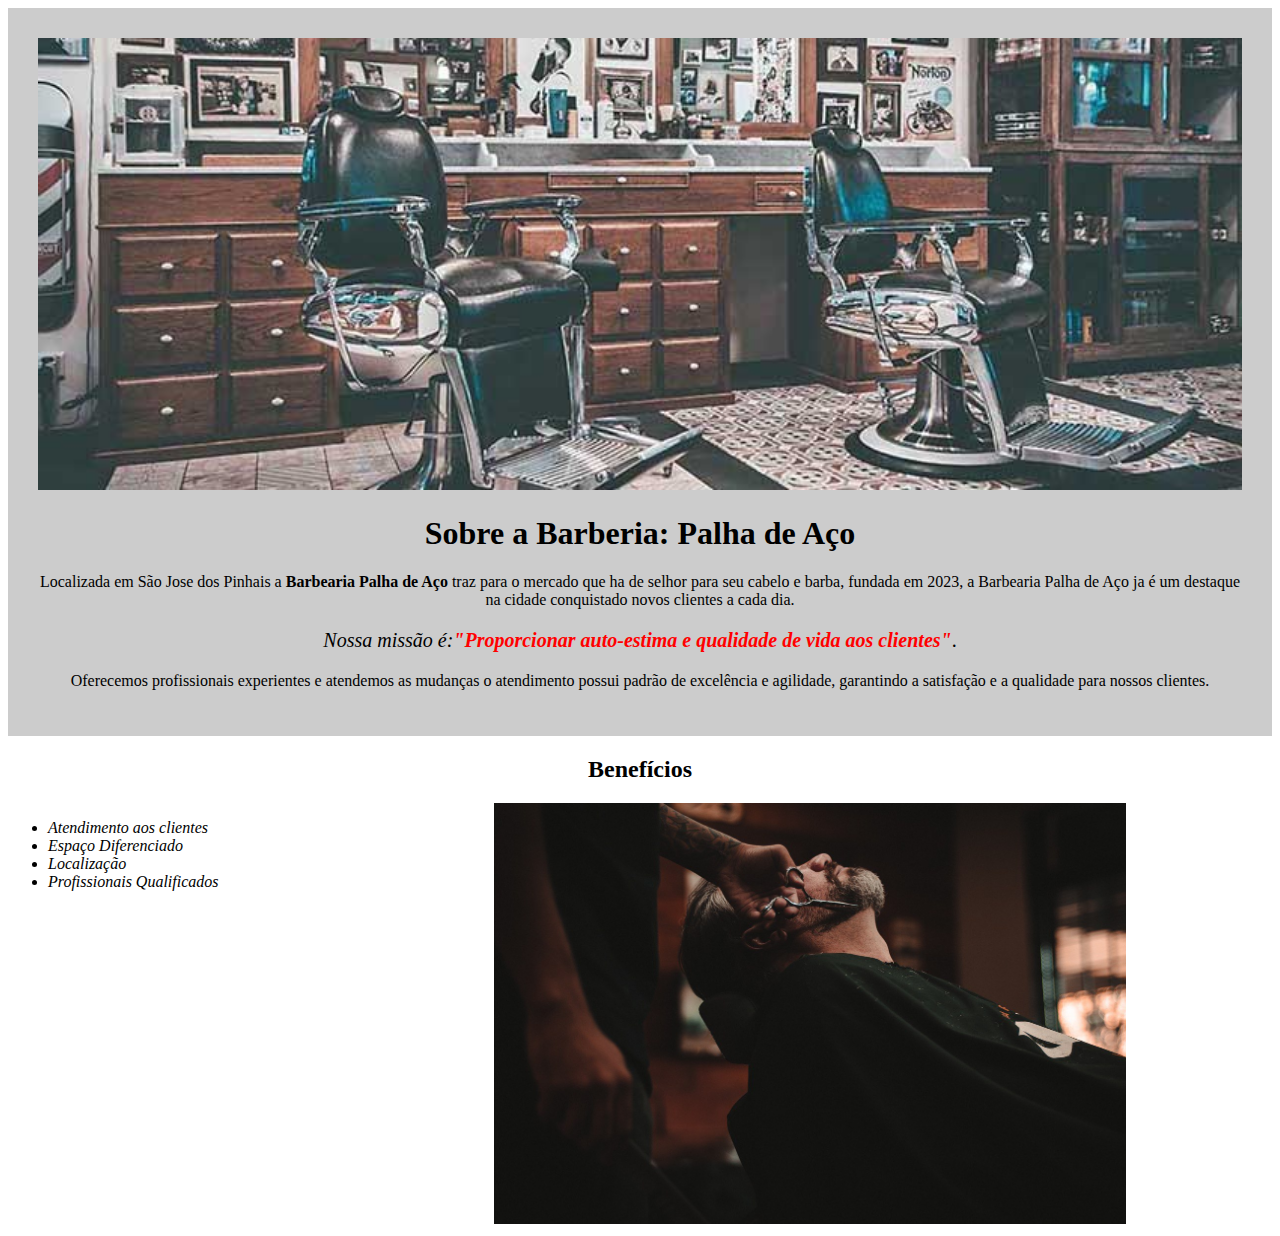
==== index.html @ 871d0cd5 "Initial commit" ====
<!DOCTYPE html>
<html>

<head>
  <meta charset="utf-8">
  <meta name="viewport" content="width=device-width">
  <title>replit</title>
  <link href="style.css" rel="stylesheet" type="text/css" />

</head>

<body>

  <div class="principal">
    <img id="banner" src="banner.jpg">

    <h1> Sobre a Barberia: Palha de Aço</h1>

    <p> Localizada em São Jose dos Pinhais a <strong> Barbearia Palha de Aço</strong> traz para o mercado que ha de selhor para seu cabelo e barba, fundada em 2023, a Barbearia Palha de Aço ja é um destaque na cidade conquistado novos clientes a cada dia.</p>

    <p id="missão"><em>Nossa missão é:<strong>"Proporcionar auto-estima e qualidade de vida aos clientes"</strong></em>.
    </p>

    <p> Oferecemos profissionais experientes e atendemos as mudanças o atendimento possui padrão de excelência e agilidade, garantindo a satisfação e a qualidade para nossos clientes.</p>
  </div>

  <div class="benefícios">
    <h2> Benefícios </h2>

    <ul>
      <li class="item">Atendimento aos clientes</li>
      <li class="item">Espaço Diferenciado</li>
      <li class="item">Localização</li>
      <li class="item">Profissionais Qualificados</li>
    </ul>

    <img class="imagem-beneficios" src="beneficios.jpg">
  </div>
  
  <script src="script.js"></script>
</body>

</html>
---- style.css ----
.principal{
  background-color: #CCCCCC;
  padding: 30px;
}

#banner{
  width: 100%;
}

h1{
  text-align: center;
}

p{
  text-align: center;
 }

#missão{
  font-size: 20px;
}

em strong{
 color: #FF0000
}

.beneficios{
  background-color: #FFFFFF;
  padding: 20px;
}

h2{
  text-align: center;
}

ul{
  display: inline-block;
  vertical-align: top;
  width: 20%;
  margin-right: 15%;
}

.item{
  font-style: italic;
}

.imagem-beneficios{
  width: 50%;
}
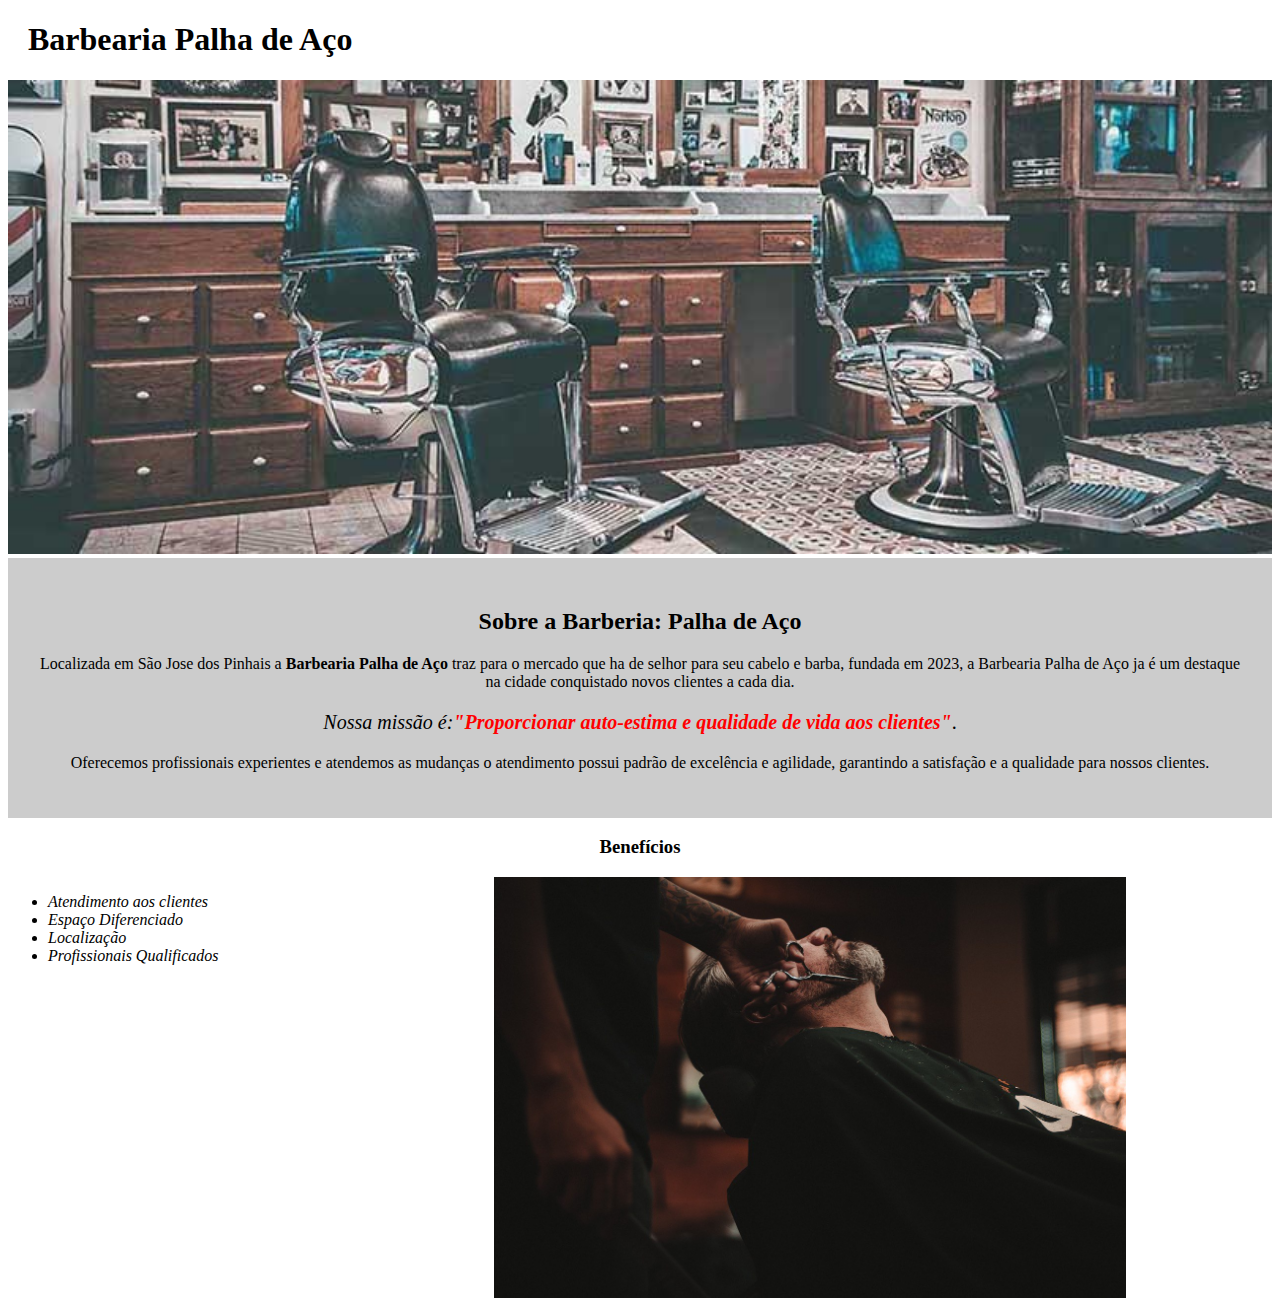
==== commit d5b6ac79: "12/04/24" ====
--- a/index.html
+++ b/index.html
@@ -4,18 +4,21 @@
 <head>
   <meta charset="utf-8">
   <meta name="viewport" content="width=device-width">
-  <title>replit</title>
+  <title>Barbearia Palha de Aço </title>
   <link href="style.css" rel="stylesheet" type="text/css" />
 
 </head>
 
 <body>
 
+  <header>
+    <h1 class="titulo-principal">Barbearia Palha de Aço</h1>
+  </header>
+  
+   <img id="banner" src="banner.jpg">
+  
   <div class="principal">
-    <img id="banner" src="banner.jpg">
-
-    <h1> Sobre a Barberia: Palha de Aço</h1>
-
+    <h2 class="texto-centralizado"> Sobre a Barberia: Palha de Aço</h2>
     <p> Localizada em São Jose dos Pinhais a <strong> Barbearia Palha de Aço</strong> traz para o mercado que ha de selhor para seu cabelo e barba, fundada em 2023, a Barbearia Palha de Aço ja é um destaque na cidade conquistado novos clientes a cada dia.</p>
 
     <p id="missão"><em>Nossa missão é:<strong>"Proporcionar auto-estima e qualidade de vida aos clientes"</strong></em>.
@@ -25,7 +28,7 @@
   </div>
 
   <div class="benefícios">
-    <h2> Benefícios </h2>
+    <h3 class="texto-centralizado"> Benefícios </h3>
 
     <ul>
       <li class="item">Atendimento aos clientes</li>
--- a/style.css
+++ b/style.css
@@ -1,3 +1,7 @@
+.titulo-principal{
+  padding-left: 20px;
+}
+
 .principal{
   background-color: #CCCCCC;
   padding: 30px;
@@ -7,7 +11,7 @@
   width: 100%;
 }
 
-h1{
+.texto-centralizado{
   text-align: center;
 }
 
@@ -28,10 +32,6 @@
   padding: 20px;
 }
 
-h2{
-  text-align: center;
-}
-
 ul{
   display: inline-block;
   vertical-align: top;
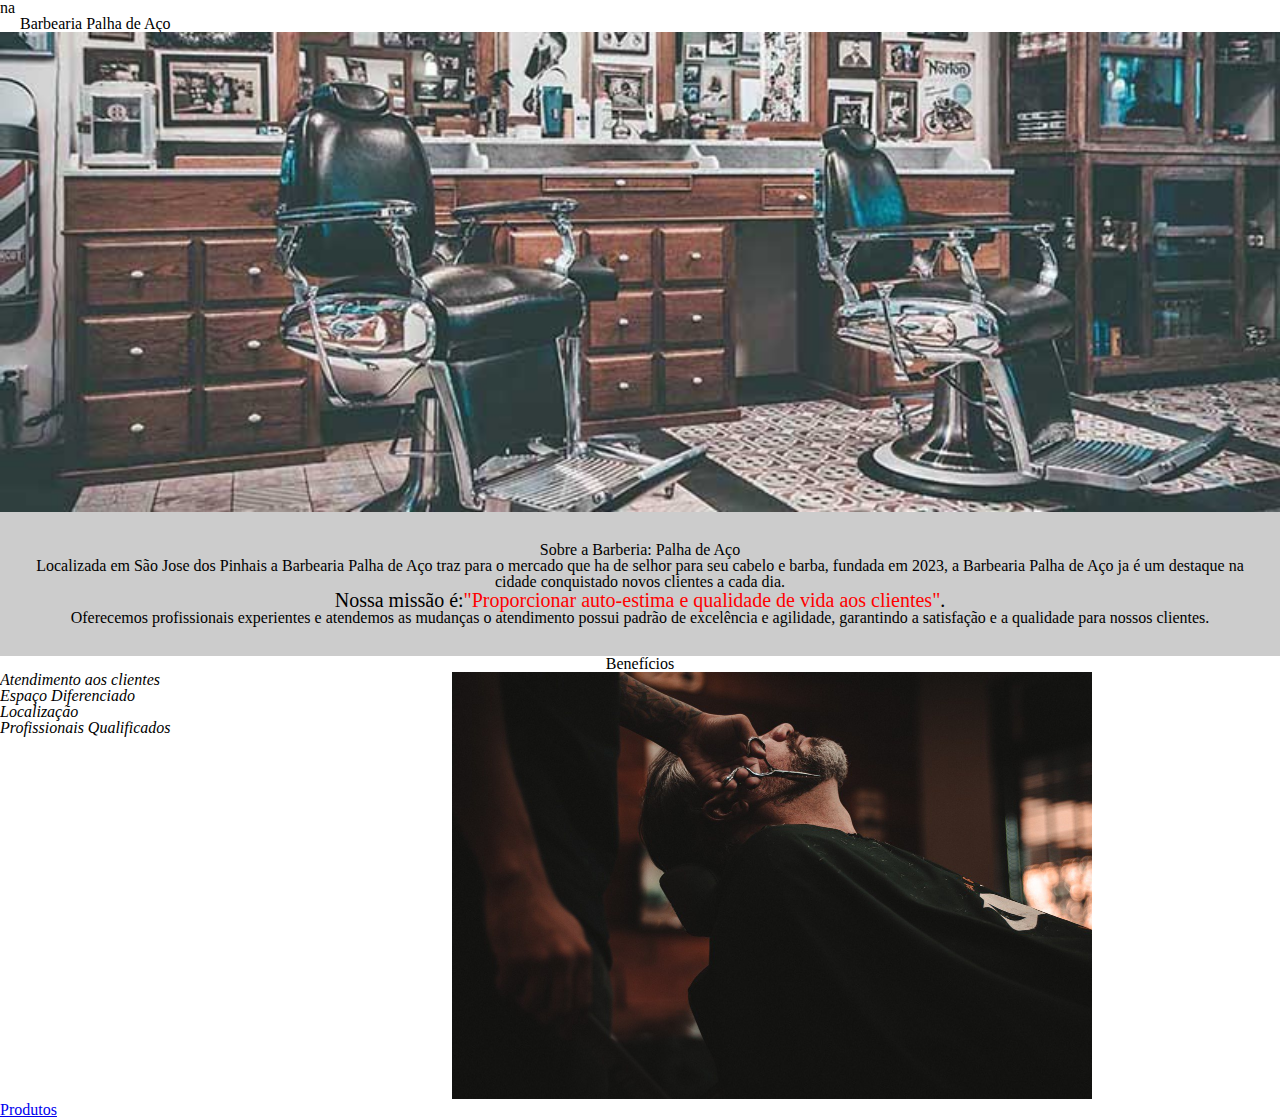
==== commit 8f12b651: "2/5/2024" ====
--- a/index.html
+++ b/index.html
@@ -1,10 +1,11 @@
-<!DOCTYPE html>
+na<!DOCTYPE html>
 <html>
 
 <head>
   <meta charset="utf-8">
   <meta name="viewport" content="width=device-width">
   <title>Barbearia Palha de Aço </title>
+  <link href="reset.css" rel="stylesheet">
   <link href="style.css" rel="stylesheet" type="text/css" />
 
 </head>
@@ -39,7 +40,8 @@
 
     <img class="imagem-beneficios" src="beneficios.jpg">
   </div>
-  
+
+  <a href="produtos.html">Produtos</a>
   <script src="script.js"></script>
 </body>
 
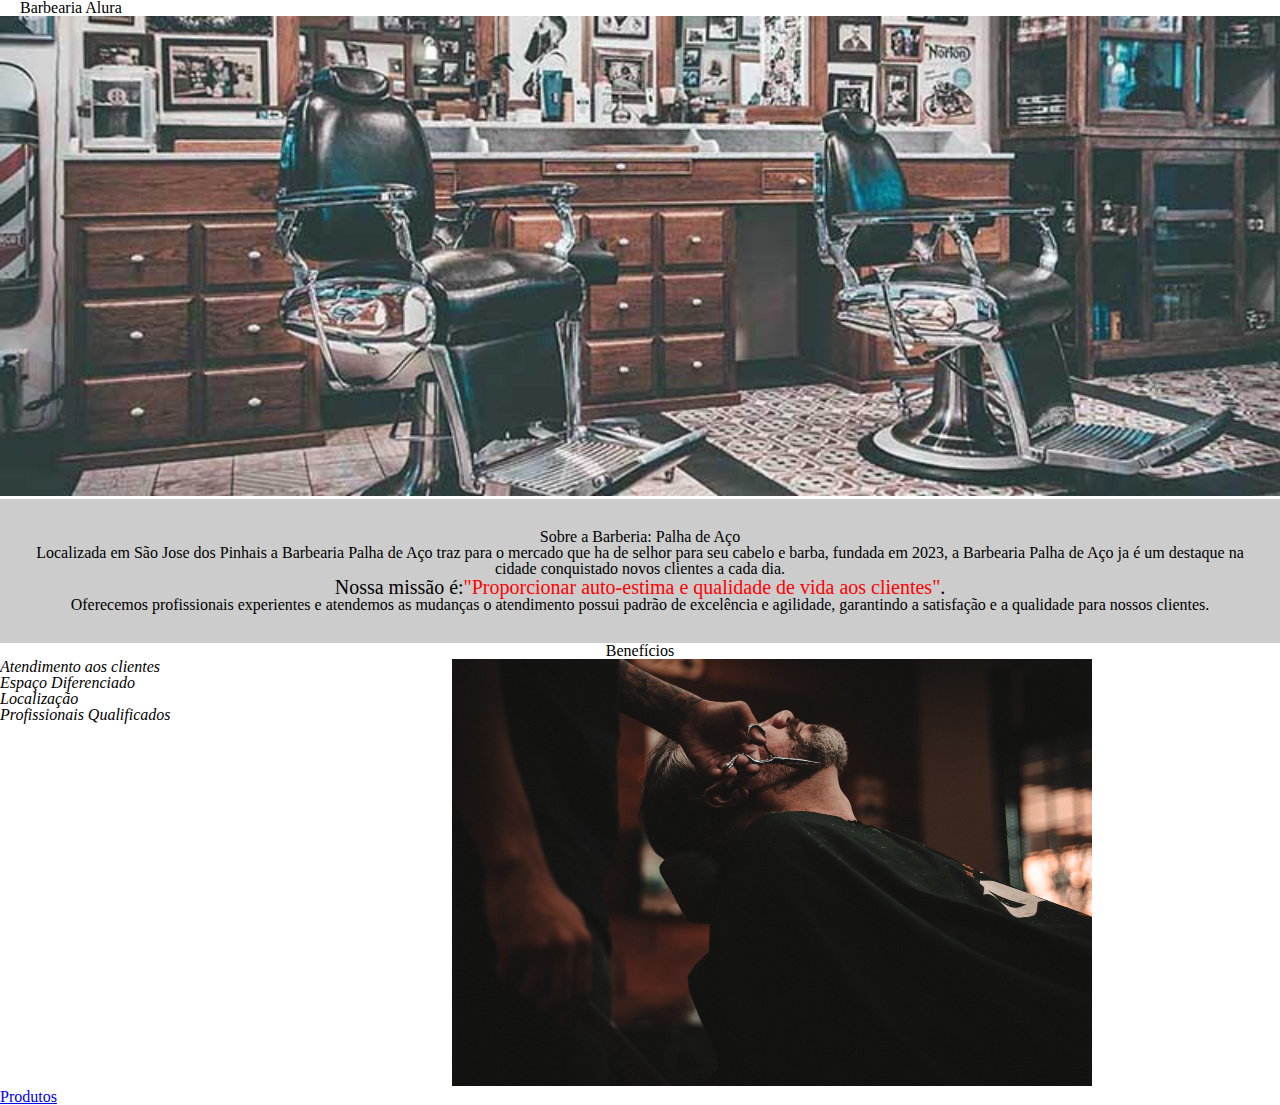
==== commit fe12eecf: "4/5/24" ====
--- a/index.html
+++ b/index.html
@@ -1,10 +1,10 @@
-na<!DOCTYPE html>
+<!DOCTYPE html>
 <html>
 
 <head>
   <meta charset="utf-8">
   <meta name="viewport" content="width=device-width">
-  <title>Barbearia Palha de Aço </title>
+  <title>Barbearia </title>
   <link href="reset.css" rel="stylesheet">
   <link href="style.css" rel="stylesheet" type="text/css" />
 
@@ -13,7 +13,7 @@
 <body>
 
   <header>
-    <h1 class="titulo-principal">Barbearia Palha de Aço</h1>
+    <h1 class="titulo-principal">Barbearia Alura</h1>
   </header>
   
    <img id="banner" src="banner.jpg">
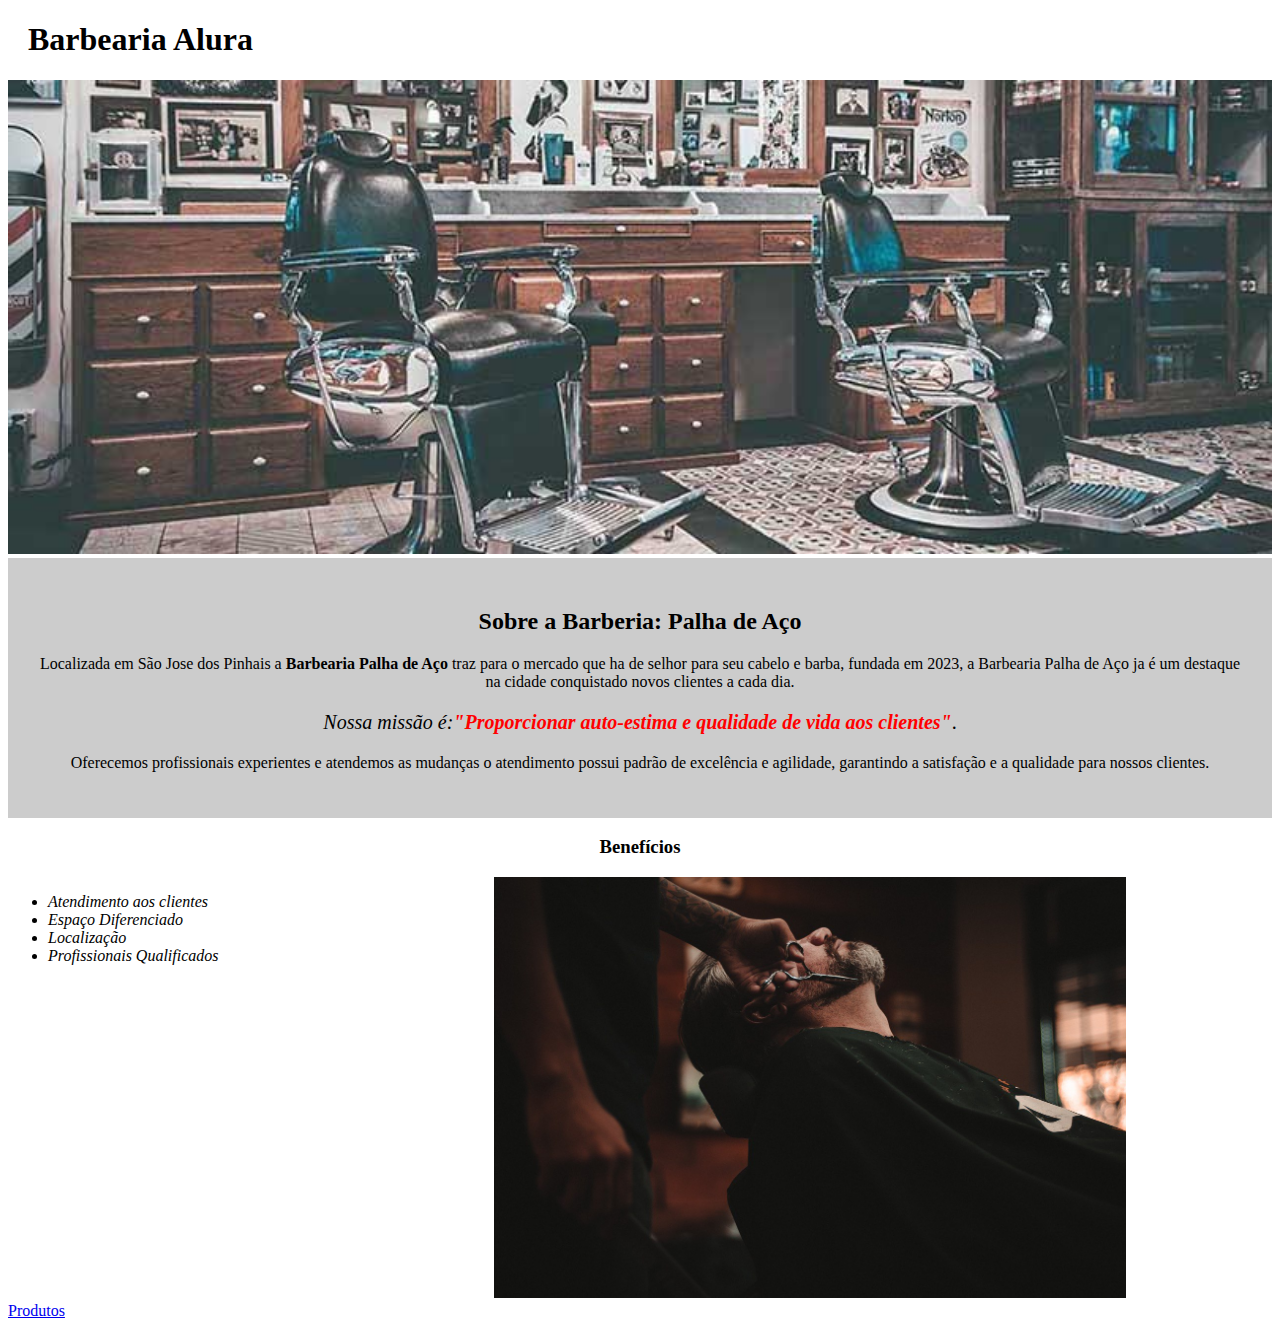
==== commit c7176cba: "23/05/24" ====
--- a/index.html
+++ b/index.html
@@ -5,7 +5,6 @@
   <meta charset="utf-8">
   <meta name="viewport" content="width=device-width">
   <title>Barbearia </title>
-  <link href="reset.css" rel="stylesheet">
   <link href="style.css" rel="stylesheet" type="text/css" />
 
 </head>
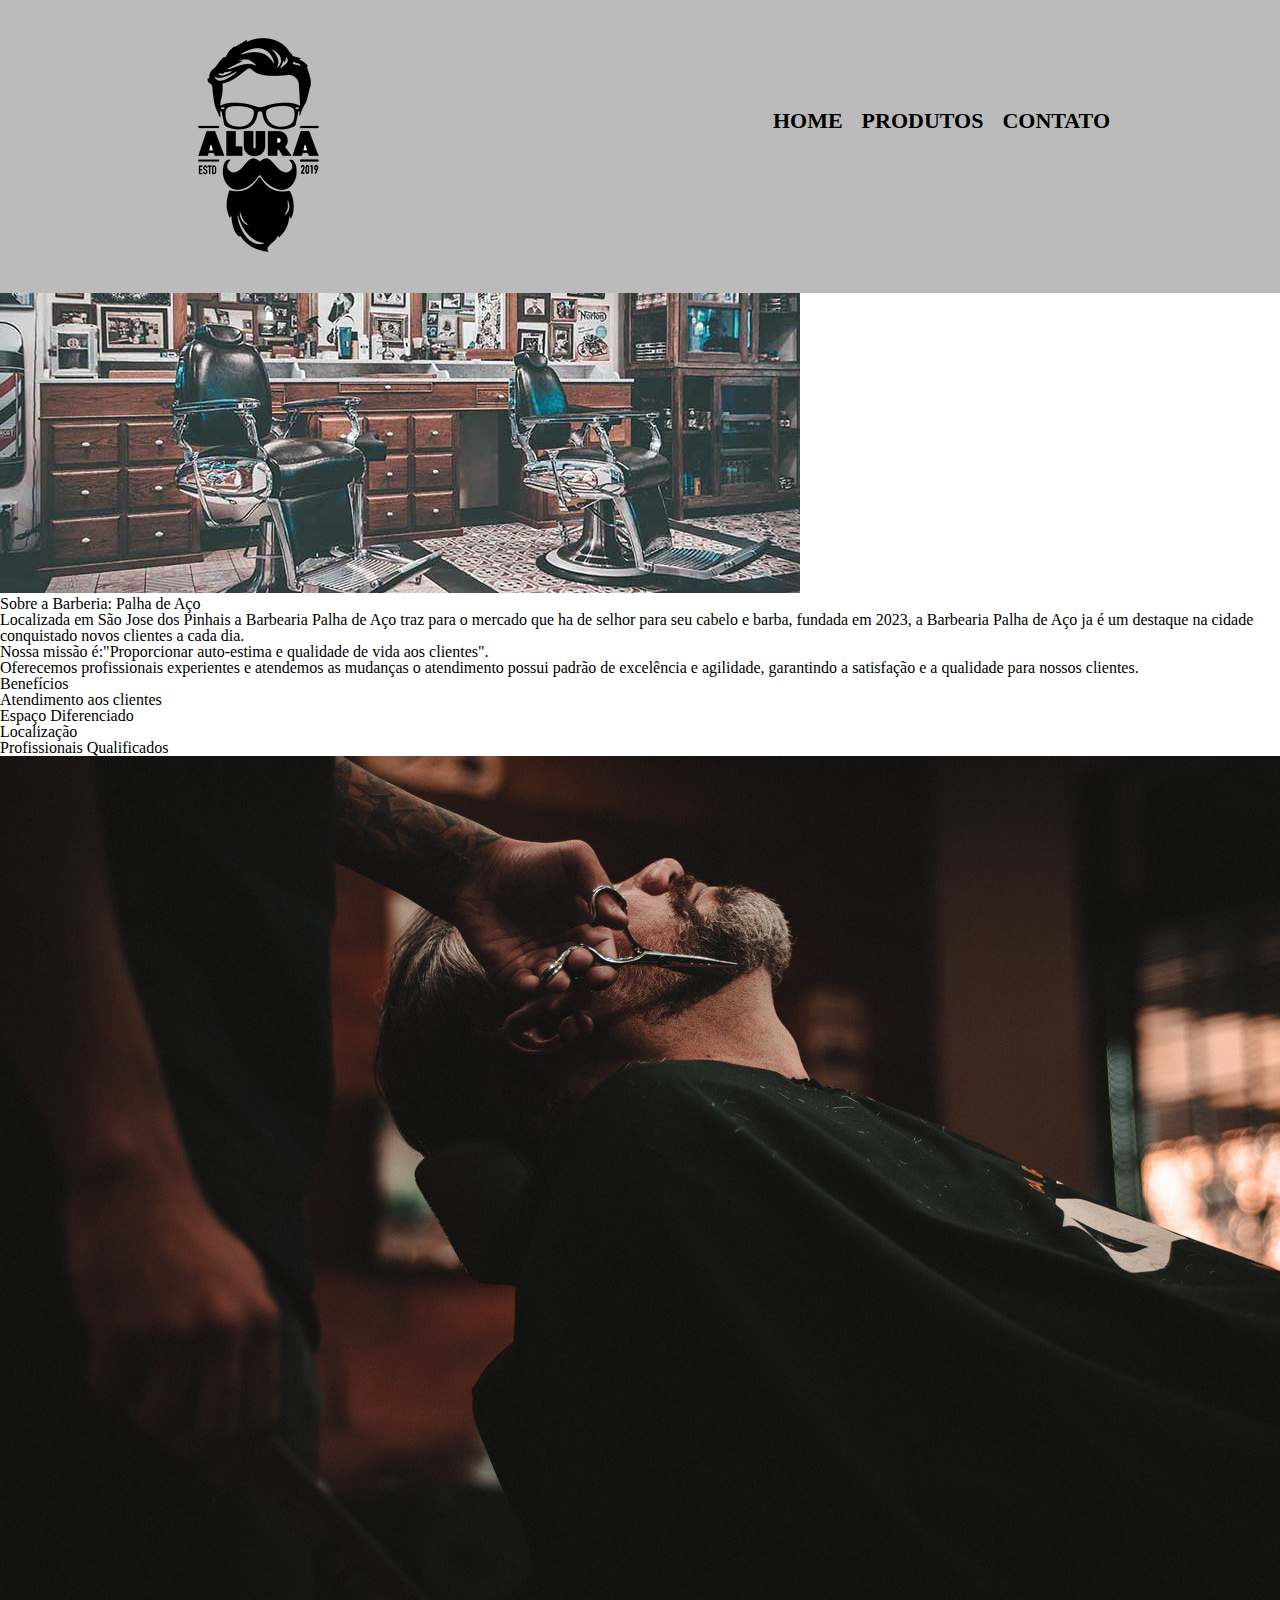
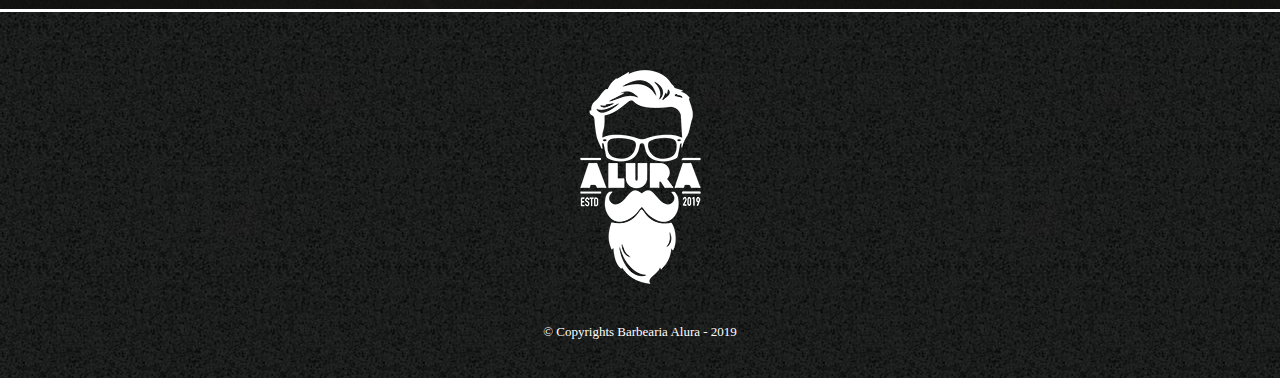
==== commit c6f47d1d: "29/05/24" ====
--- a/index.html
+++ b/index.html
@@ -5,14 +5,27 @@
   <meta charset="utf-8">
   <meta name="viewport" content="width=device-width">
   <title>Barbearia </title>
-  <link href="style.css" rel="stylesheet" type="text/css" />
+  <link href="reset.css" rel="stylesheet">
+  <link href="style-principal.css" rel="stylesheet">
 
 </head>
 
 <body>
 
   <header>
-    <h1 class="titulo-principal">Barbearia Alura</h1>
+
+    <div class="caixa">
+
+      <h1><img src="logo.png"></h1>
+
+      <nav>
+        <ul>
+
+          <li><a href="index.html">Home</a></li>
+          <li><a href="produtos.html">Produtos</a></li>
+          <li><a href="contato.html">Contato</a></li>
+        </ul>
+      </nav>
   </header>
   
    <img id="banner" src="banner.jpg">
@@ -40,7 +53,13 @@
     <img class="imagem-beneficios" src="beneficios.jpg">
   </div>
 
-  <a href="produtos.html">Produtos</a>
+  <footer>
+
+    <img src="logo-branco.png">
+
+    <p class="copyright"> &#169; Copyrights Barbearia Alura - 2019</p>
+
+  </footer>
   <script src="script.js"></script>
 </body>
 
--- a/style-principal.css
+++ b/style-principal.css
@@ -0,0 +1,149 @@
+header {
+  background: #BBBBBB;
+  padding: 20px 0;
+}
+
+.caixa {
+  position: relative;
+  width: 940px;
+  margin: 0 auto;
+}
+
+nav {
+  position: absolute;
+  top: 90px;
+  right: 0;
+}
+
+nav li {
+  display: inline;
+  margin: 0 0 0 15px;
+}
+
+nav a {
+  text-transform: uppercase;
+  color: #000000;
+  font-weight: bold;
+  text-decoration: none;
+  font-size: 22px;
+}
+
+nav a:hover {
+  color: #C78C19;
+  text-decoration: underline;
+}
+
+.produtos {
+  width: 940px;
+  margin: 0 auto;
+  padding: 50px;
+}
+
+.produtos li {
+  display: inline-block;
+  text-align: center;
+  width: 30%;
+  vertical-align: top;
+  margin: 0 1.5%;
+  padding: 30px 15px;
+  box-sizing: border-box;
+  border: 2px solid #000000;
+  border-radius: 10px;
+}
+
+.produtos li:hover {
+  border-color: #C78C19;
+}
+
+.produtos li:active{
+  border-color: #088C19;
+}
+
+.produtos li:hovel h2{
+  font-size: 34px;
+}
+
+.produtos h2{
+  font-size: 30px;
+  font-weight: bolt;
+}
+
+.produtos-desc{
+  font-size: 18px;
+}
+
+.produtos-preco{
+  font-size: 22px;
+  font-weight: bold;
+  margin: 10px 0 0 0;
+}
+
+footer{
+  text-align: center;
+  background: url("bg.jpg");
+  padding: 40px 0;
+}
+
+.copyright{
+  color: #ffffff;
+  font-size: 13px;
+  margin-top: 20px;
+}
+
+main{
+  width: 940px;
+  margin: 0 auto;
+}
+
+form{
+  margin: 40px 0;
+}
+
+form label, form legend{
+  display: block;
+  font-size: 20px;
+  margin-bottom: 10px;
+}
+
+.input-padrao{
+  display: block;
+  margin-bottom: 20px;
+  padding: 10px 25px;
+  width: 50%;
+}
+
+.checkbox{
+  margin: 20px 0; 
+}
+
+.Enviar{
+  width: 40%;
+  padding: 15px 0;
+  background: orange;
+  color: white;
+  font-weight: bold;
+  font-size: 18px;
+  border: none;
+  border-radius: 5px;
+  transition: 2s all;
+}
+
+.Enviar:hover{
+  background: purple;
+  transform: scale(1.2);
+}
+
+table{
+  margin: 20px 0 40px 0;
+}
+
+thead{
+  background: #555555;
+  color: #FFFFFF;
+  font-weight: bold;
+}
+
+td, th{
+  border: 1px solid #000000;
+  padding: 8px 15px;
+}